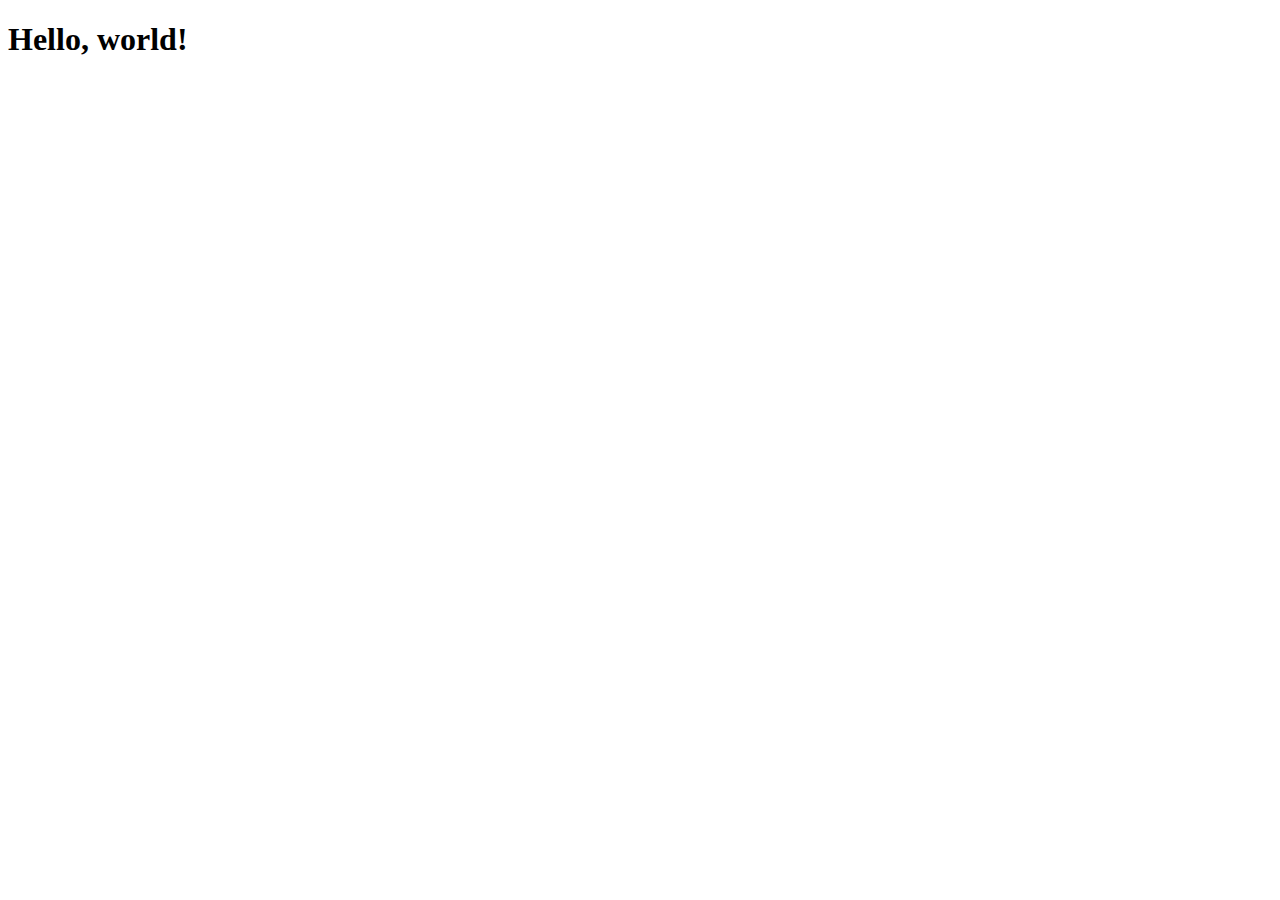
==== index.html @ 4cbec2df "Initial Commit" ====
<!doctype html>
<html lang="en">
  <head>
    <!-- Author: Devon Davidson
    Date: 3/10/2021 -->
    <meta charset="utf-8">
    <meta name="viewport" content="width=device-width, initial-scale=1, shrink-to-fit=no">
    <link rel="stylesheet" href="https://cdn.jsdelivr.net/npm/bootstrap@4.6.0/dist/css/bootstrap.min.css" integrity="sha384-B0vP5xmATw1+K9KRQjQERJvTumQW0nPEzvF6L/Z6nronJ3oUOFUFpCjEUQouq2+l" crossorigin="anonymous">

    <title>Devon Davidson</title>
  </head>
  <body>
    <h1>Hello, world!</h1>




    <script src="https://code.jquery.com/jquery-3.5.1.slim.min.js" integrity="sha384-DfXdz2htPH0lsSSs5nCTpuj/zy4C+OGpamoFVy38MVBnE+IbbVYUew+OrCXaRkfj" crossorigin="anonymous"></script>
    <script src="https://cdn.jsdelivr.net/npm/bootstrap@4.6.0/dist/js/bootstrap.bundle.min.js" integrity="sha384-Piv4xVNRyMGpqkS2by6br4gNJ7DXjqk09RmUpJ8jgGtD7zP9yug3goQfGII0yAns" crossorigin="anonymous"></script>
  </body>
</html>
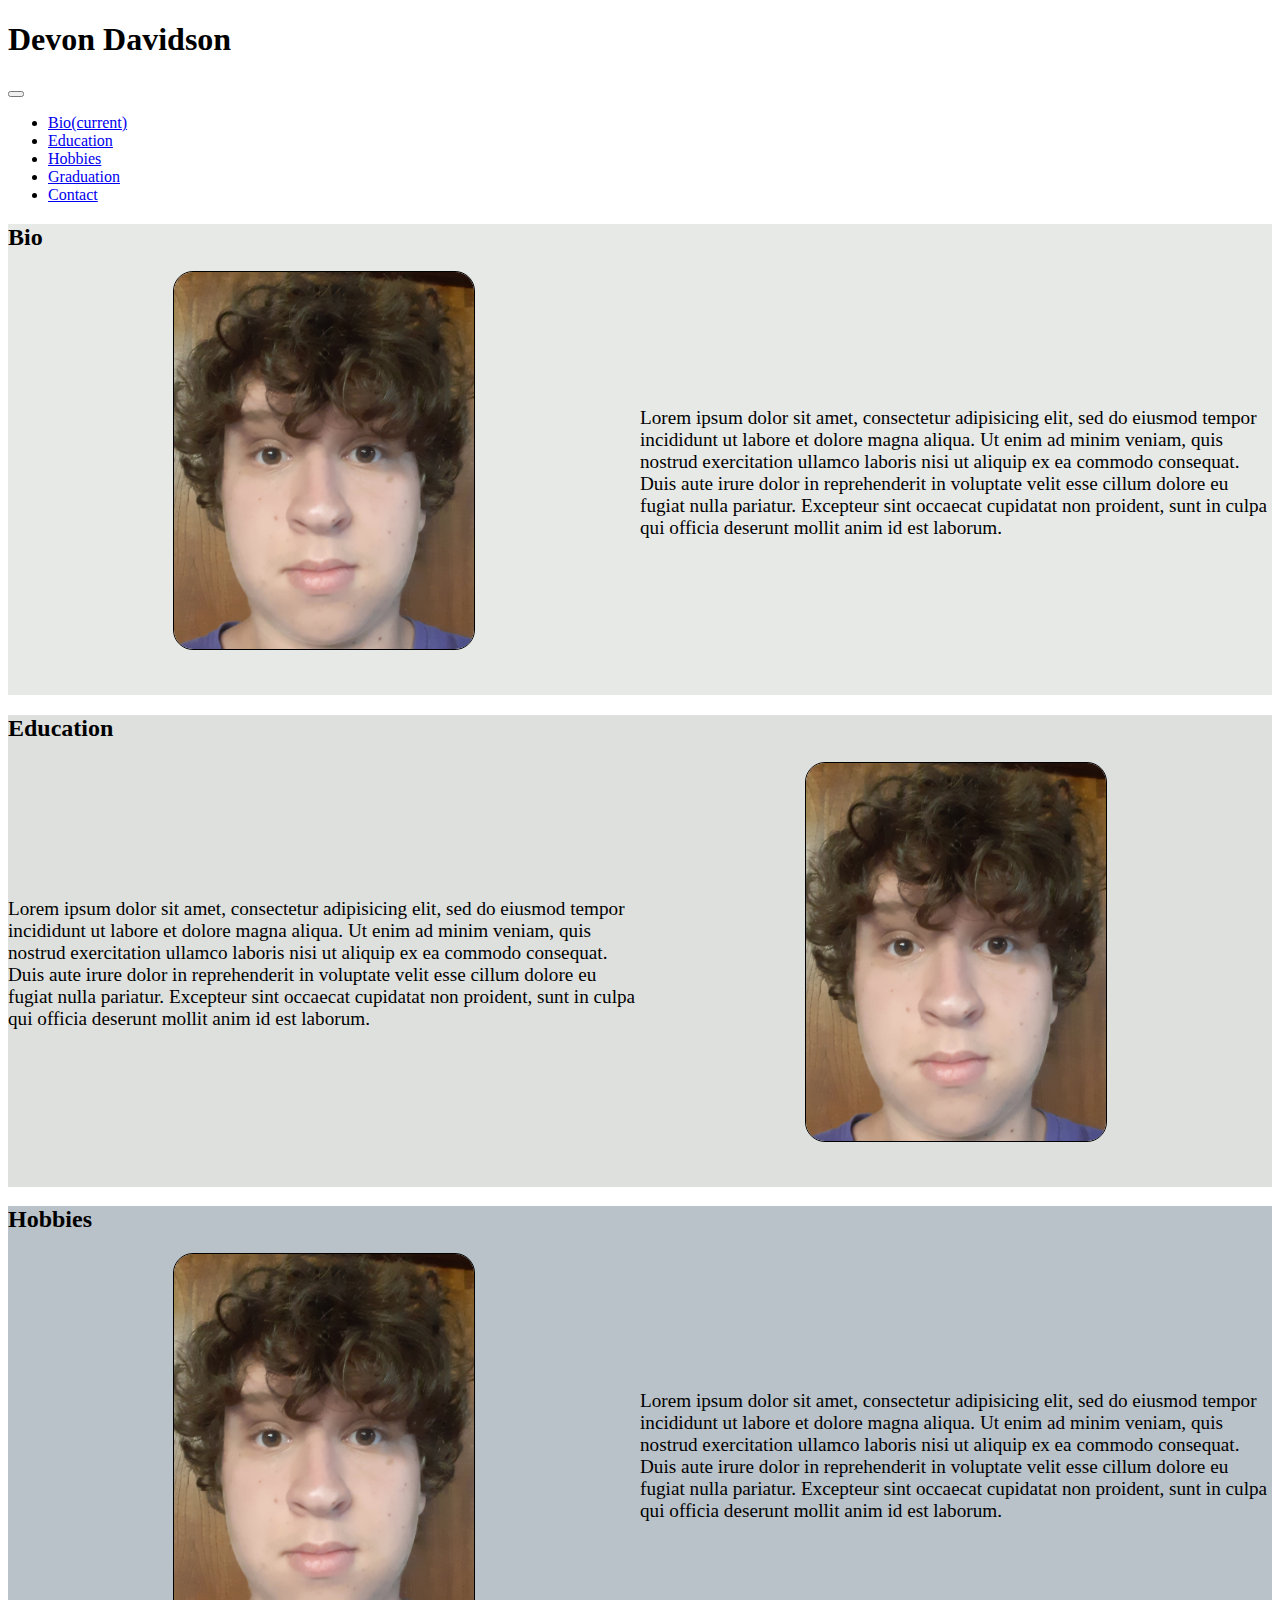
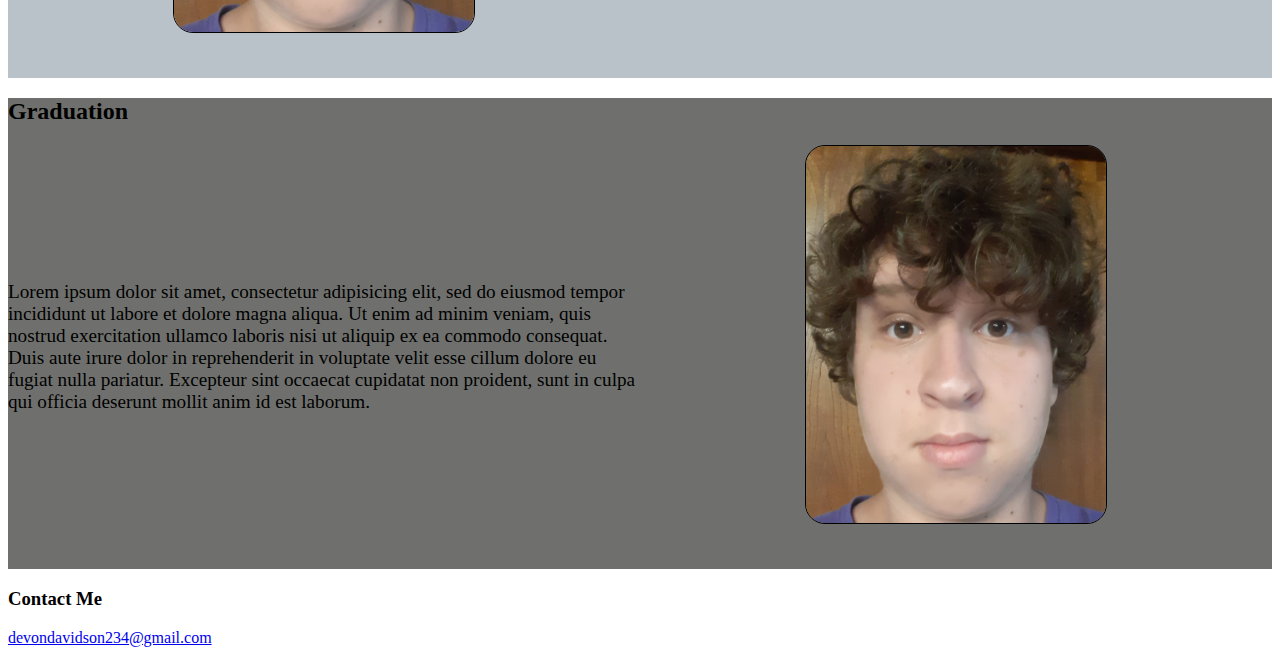
==== commit 7114331d: "Basic Layout Finished" ====
--- a/index.html
+++ b/index.html
@@ -1,21 +1,114 @@
 <!doctype html>
 <html lang="en">
-  <head>
-    <!-- Author: Devon Davidson
+
+<head>
+  <!-- Author: Devon Davidson
     Date: 3/10/2021 -->
-    <meta charset="utf-8">
-    <meta name="viewport" content="width=device-width, initial-scale=1, shrink-to-fit=no">
-    <link rel="stylesheet" href="https://cdn.jsdelivr.net/npm/bootstrap@4.6.0/dist/css/bootstrap.min.css" integrity="sha384-B0vP5xmATw1+K9KRQjQERJvTumQW0nPEzvF6L/Z6nronJ3oUOFUFpCjEUQouq2+l" crossorigin="anonymous">
+  <meta charset="utf-8">
+  <meta name="viewport" content="width=device-width, initial-scale=1, shrink-to-fit=no">
+  <link rel="stylesheet" href="https://cdn.jsdelivr.net/npm/bootstrap@4.6.0/dist/css/bootstrap.min.css" integrity="sha384-B0vP5xmATw1+K9KRQjQERJvTumQW0nPEzvF6L/Z6nronJ3oUOFUFpCjEUQouq2+l" crossorigin="anonymous">
+  <link rel="stylesheet" href="styles.css">
 
-    <title>Devon Davidson</title>
-  </head>
-  <body>
-    <h1>Hello, world!</h1>
+  <title>Devon Davidson</title>
+</head>
+
+<body>
+  <header class="bg-light">
+    <h1 class="text-center" id="top">Devon Davidson</h1>
+    <nav class="navbar navbar-expand-lg navbar-light bg-light border">
+      <button class="navbar-toggler" type="button" data-toggle="collapse" data-target="#navbarNav" aria-controls="navbarNav" aria-expanded="false" aria-label="Toggle navigation">
+        <span class="navbar-toggler-icon"></span>
+      </button>
+      <div class="collapse navbar-collapse" id="navbarNav">
+        <ul class="navbar-nav">
+          <li class="nav-item">
+            <a class="nav-link" href="#bio">Bio<span class="sr-only">(current)</span></a>
+          </li>
+          <li class="nav-item">
+            <a class="nav-link" href="#edu">Education</a>
+          </li>
+          <li class="nav-item">
+            <a class="nav-link" href="#hob">Hobbies</a>
+          </li>
+          <li class="nav-item">
+            <a class="nav-link" href="#gra">Graduation</a>
+          </li>
+          <li class="nav-item">
+            <a class="nav-link" href="#con">Contact</a>
+          </li>
+        </ul>
+      </div>
+    </nav>
+  </header>
+  <div id="bio">
+    <div class="container">
+      <h2>Bio</h2>
+      <div class="huh">
+        <div class="what">
+          <img src="what.jpg" alt="Me" width="300">
+        </div>
+        <div class="what">
+          Lorem ipsum dolor sit amet, consectetur adipisicing elit, sed do eiusmod tempor incididunt ut labore et dolore magna aliqua. Ut enim ad minim veniam, quis nostrud exercitation ullamco laboris nisi ut aliquip ex ea commodo consequat. Duis
+          aute
+          irure dolor in reprehenderit in voluptate velit esse cillum dolore eu fugiat nulla pariatur. Excepteur sint occaecat cupidatat non proident, sunt in culpa qui officia deserunt mollit anim id est laborum.
+        </div>
+      </div>
+    </div>
+  </div>
+  <div id="edu">
+    <div class="container">
+      <h2 class="text-right">Education</h2>
+      <div class="huh">
+        <div class="what">
+          Lorem ipsum dolor sit amet, consectetur adipisicing elit, sed do eiusmod tempor incididunt ut labore et dolore magna aliqua. Ut enim ad minim veniam, quis nostrud exercitation ullamco laboris nisi ut aliquip ex ea commodo consequat. Duis
+          aute
+          irure dolor in reprehenderit in voluptate velit esse cillum dolore eu fugiat nulla pariatur. Excepteur sint occaecat cupidatat non proident, sunt in culpa qui officia deserunt mollit anim id est laborum.
+        </div>
+        <div class="what">
+          <img src="what.jpg" alt="Me" width="300">
+        </div>
+      </div>
+    </div>
+  </div>
+  <div id="hob">
+    <div class="container">
+      <h2>Hobbies</h2>
+      <div class="huh">
+        <div class="what">
+          <img src="what.jpg" alt="Me" width="300">
+        </div>
+        <div class="what">
+          Lorem ipsum dolor sit amet, consectetur adipisicing elit, sed do eiusmod tempor incididunt ut labore et dolore magna aliqua. Ut enim ad minim veniam, quis nostrud exercitation ullamco laboris nisi ut aliquip ex ea commodo consequat. Duis
+          aute
+          irure dolor in reprehenderit in voluptate velit esse cillum dolore eu fugiat nulla pariatur. Excepteur sint occaecat cupidatat non proident, sunt in culpa qui officia deserunt mollit anim id est laborum.
+        </div>
+      </div>
+    </div>
+  </div>
+  <div id="gra">
+    <div class="container">
+      <h2 class="text-right">Graduation</h2>
+      <div class="huh">
+        <div class="what">
+          Lorem ipsum dolor sit amet, consectetur adipisicing elit, sed do eiusmod tempor incididunt ut labore et dolore magna aliqua. Ut enim ad minim veniam, quis nostrud exercitation ullamco laboris nisi ut aliquip ex ea commodo consequat. Duis
+          aute
+          irure dolor in reprehenderit in voluptate velit esse cillum dolore eu fugiat nulla pariatur. Excepteur sint occaecat cupidatat non proident, sunt in culpa qui officia deserunt mollit anim id est laborum.
+        </div>
+        <div class="what">
+          <img src="what.jpg" alt="Me" width="300">
+        </div>
+      </div>
+    </div>
+  </div>
+
+  <footer  id="con" class="bg-dark text-light p-5">
+    <h3 class="text-center">Contact Me</h3>
+    <p class="text-center pt-3"><a class="text-light text-decoration-none" href="mailto:devondavidson234@gmail.com">devondavidson234@gmail.com</a></p>
+  </footer>
 
 
+  <script src="https://code.jquery.com/jquery-3.5.1.slim.min.js" integrity="sha384-DfXdz2htPH0lsSSs5nCTpuj/zy4C+OGpamoFVy38MVBnE+IbbVYUew+OrCXaRkfj" crossorigin="anonymous"></script>
+  <script src="https://cdn.jsdelivr.net/npm/bootstrap@4.6.0/dist/js/bootstrap.bundle.min.js" integrity="sha384-Piv4xVNRyMGpqkS2by6br4gNJ7DXjqk09RmUpJ8jgGtD7zP9yug3goQfGII0yAns" crossorigin="anonymous"></script>
+</body>
 
-
-    <script src="https://code.jquery.com/jquery-3.5.1.slim.min.js" integrity="sha384-DfXdz2htPH0lsSSs5nCTpuj/zy4C+OGpamoFVy38MVBnE+IbbVYUew+OrCXaRkfj" crossorigin="anonymous"></script>
-    <script src="https://cdn.jsdelivr.net/npm/bootstrap@4.6.0/dist/js/bootstrap.bundle.min.js" integrity="sha384-Piv4xVNRyMGpqkS2by6br4gNJ7DXjqk09RmUpJ8jgGtD7zP9yug3goQfGII0yAns" crossorigin="anonymous"></script>
-  </body>
 </html>
--- a/styles.css
+++ b/styles.css
@@ -0,0 +1,32 @@
+/* Devon Davidson */
+
+.huh {
+  display: grid;
+  grid-template-columns: repeat(auto-fit, minmax(300px, 1fr));
+  padding-bottom: 20px;
+}
+
+.what {
+  font-size: 1.2em;
+  margin:auto;
+}
+
+img {
+  border: 1px solid black;
+  border-radius: 20px;
+  margin-bottom: 20px;
+}
+
+#bio {
+  background-color: #e7e9e7;
+}
+
+#edu {
+  background-color: #dee0de;
+}
+#hob {
+  background-color: #b9c2c9;
+}
+#gra {
+  background-color: #6f706d;
+}
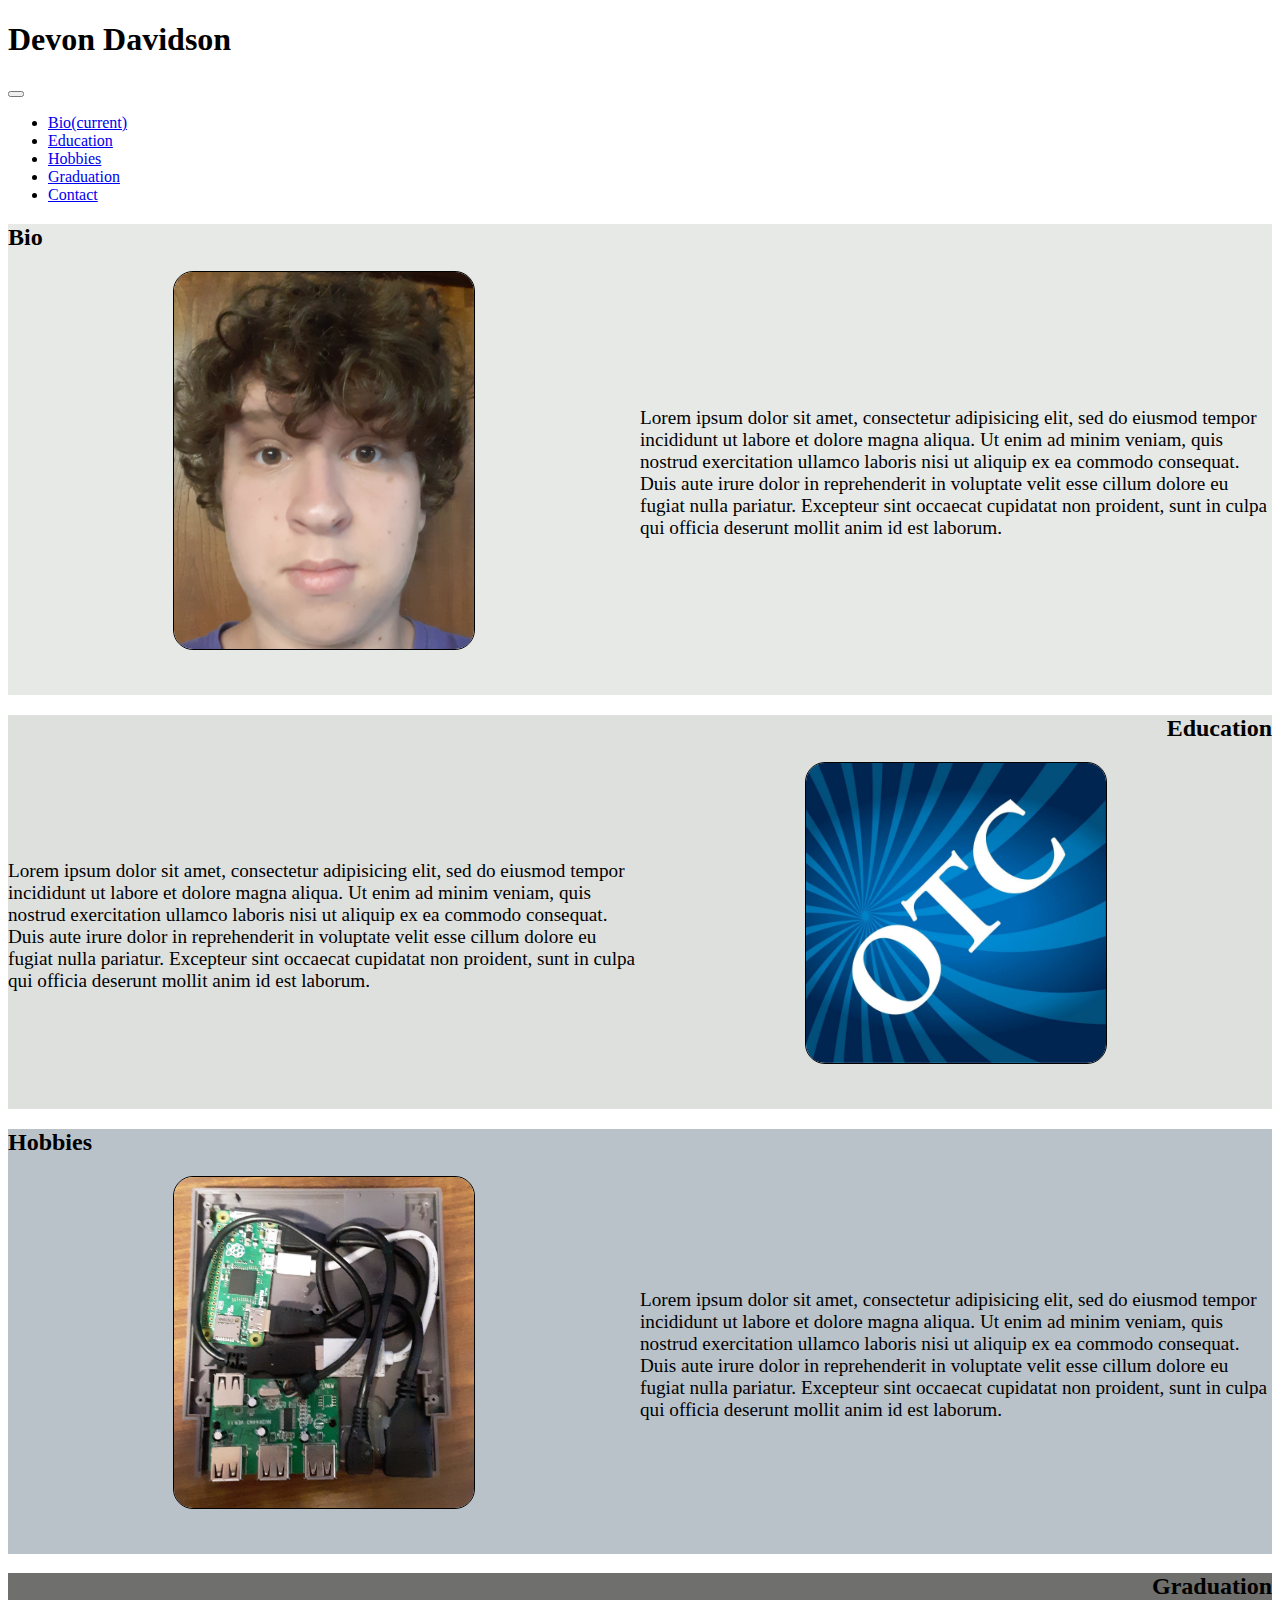
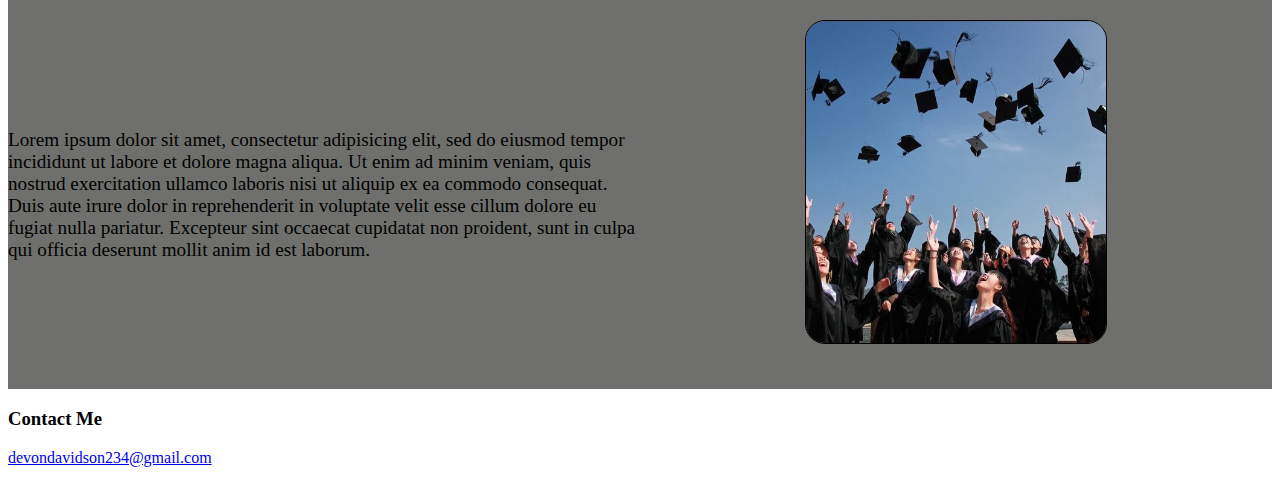
==== commit 20ff09f1: "Added Images and Responsiveness" ====
--- a/index.html
+++ b/index.html
@@ -57,15 +57,15 @@
   </div>
   <div id="edu">
     <div class="container">
-      <h2 class="text-right">Education</h2>
+      <h2 class="yes">Education</h2>
       <div class="huh">
         <div class="what">
           Lorem ipsum dolor sit amet, consectetur adipisicing elit, sed do eiusmod tempor incididunt ut labore et dolore magna aliqua. Ut enim ad minim veniam, quis nostrud exercitation ullamco laboris nisi ut aliquip ex ea commodo consequat. Duis
           aute
           irure dolor in reprehenderit in voluptate velit esse cillum dolore eu fugiat nulla pariatur. Excepteur sint occaecat cupidatat non proident, sunt in culpa qui officia deserunt mollit anim id est laborum.
         </div>
-        <div class="what">
-          <img src="what.jpg" alt="Me" width="300">
+        <div class="what row1">
+          <img src="otc.jpg" alt="Me" width="300">
         </div>
       </div>
     </div>
@@ -75,7 +75,7 @@
       <h2>Hobbies</h2>
       <div class="huh">
         <div class="what">
-          <img src="what.jpg" alt="Me" width="300">
+          <img src="thing.jpg" alt="Me" width="300">
         </div>
         <div class="what">
           Lorem ipsum dolor sit amet, consectetur adipisicing elit, sed do eiusmod tempor incididunt ut labore et dolore magna aliqua. Ut enim ad minim veniam, quis nostrud exercitation ullamco laboris nisi ut aliquip ex ea commodo consequat. Duis
@@ -87,15 +87,15 @@
   </div>
   <div id="gra">
     <div class="container">
-      <h2 class="text-right">Graduation</h2>
+      <h2 class="yes">Graduation</h2>
       <div class="huh">
         <div class="what">
           Lorem ipsum dolor sit amet, consectetur adipisicing elit, sed do eiusmod tempor incididunt ut labore et dolore magna aliqua. Ut enim ad minim veniam, quis nostrud exercitation ullamco laboris nisi ut aliquip ex ea commodo consequat. Duis
           aute
           irure dolor in reprehenderit in voluptate velit esse cillum dolore eu fugiat nulla pariatur. Excepteur sint occaecat cupidatat non proident, sunt in culpa qui officia deserunt mollit anim id est laborum.
         </div>
-        <div class="what">
-          <img src="what.jpg" alt="Me" width="300">
+        <div class="what row1">
+          <img src="gradu.jpg" alt="Me" width="300">
         </div>
       </div>
     </div>
--- a/styles.css
+++ b/styles.css
@@ -30,3 +30,21 @@
 #gra {
   background-color: #6f706d;
 }
+
+.yes {
+  text-align: right;
+}
+
+@media screen and (max-width: 768px) {
+  h2 {
+    text-align: center;
+  }
+
+  .yes {
+    text-align: center;
+  }
+
+  .row1 {
+    order: -1;
+  }
+}
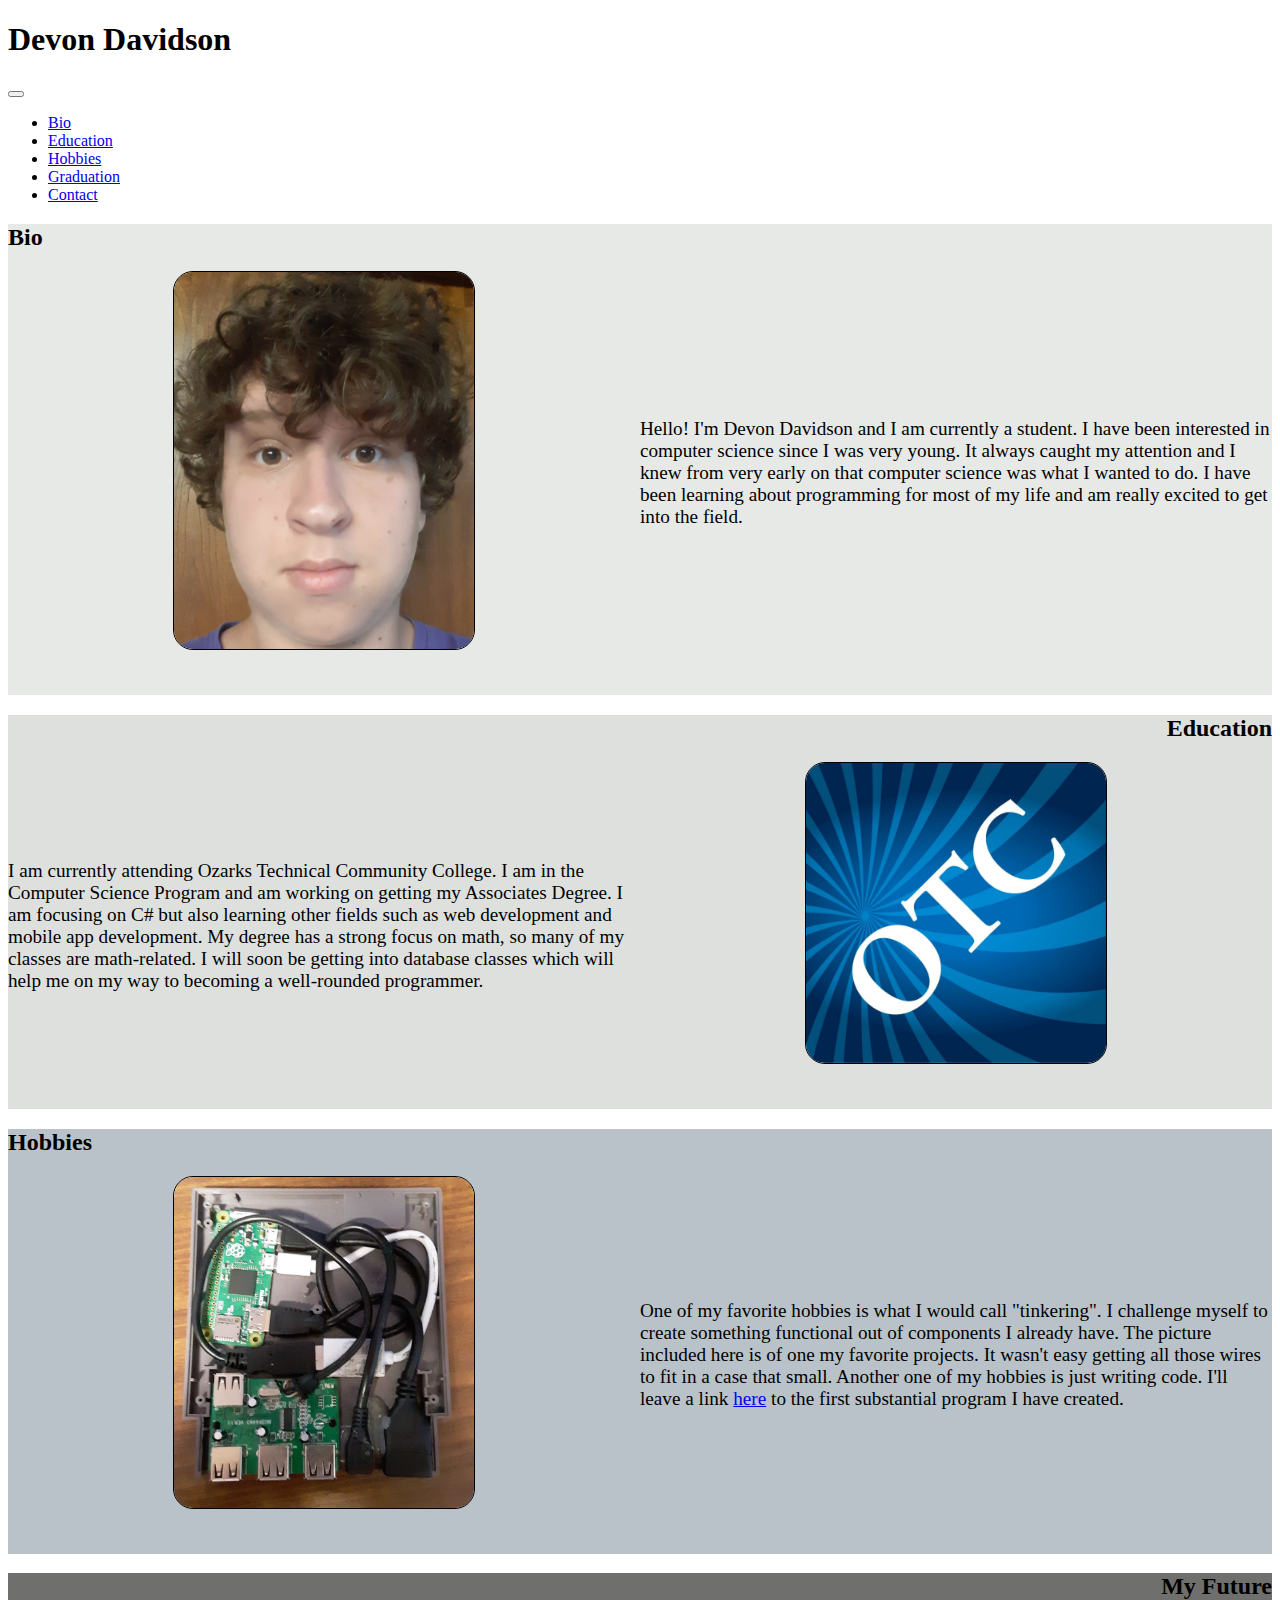
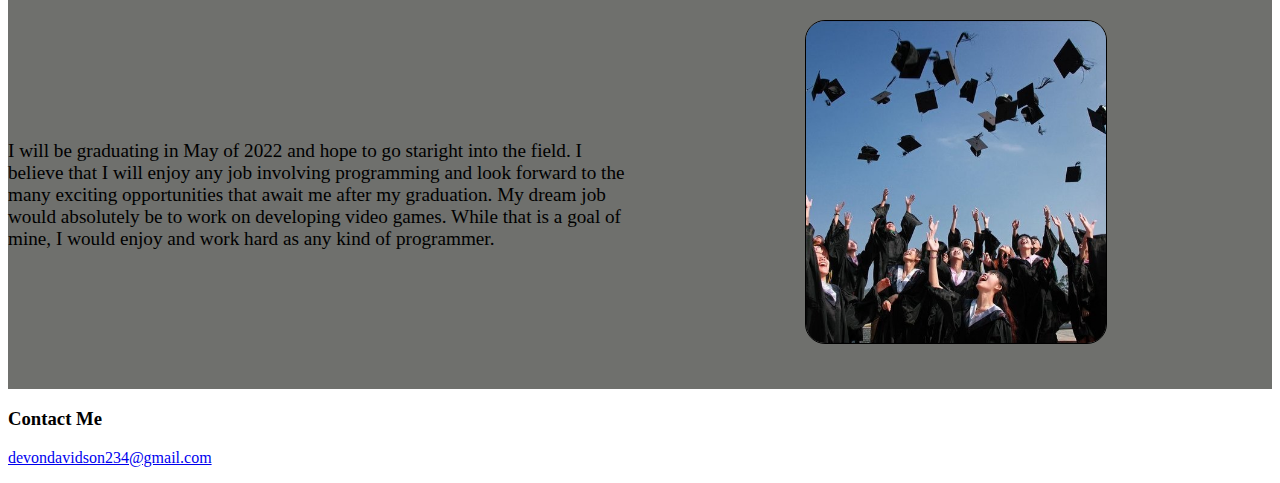
==== commit 9c601e58: "Added real text" ====
--- a/index.html
+++ b/index.html
@@ -22,7 +22,7 @@
       <div class="collapse navbar-collapse" id="navbarNav">
         <ul class="navbar-nav">
           <li class="nav-item">
-            <a class="nav-link" href="#bio">Bio<span class="sr-only">(current)</span></a>
+            <a class="nav-link" href="#bio">Bio</a>
           </li>
           <li class="nav-item">
             <a class="nav-link" href="#edu">Education</a>
@@ -48,9 +48,8 @@
           <img src="what.jpg" alt="Me" width="300">
         </div>
         <div class="what">
-          Lorem ipsum dolor sit amet, consectetur adipisicing elit, sed do eiusmod tempor incididunt ut labore et dolore magna aliqua. Ut enim ad minim veniam, quis nostrud exercitation ullamco laboris nisi ut aliquip ex ea commodo consequat. Duis
-          aute
-          irure dolor in reprehenderit in voluptate velit esse cillum dolore eu fugiat nulla pariatur. Excepteur sint occaecat cupidatat non proident, sunt in culpa qui officia deserunt mollit anim id est laborum.
+          Hello! I'm Devon Davidson and I am currently a student. I have been interested in computer science since I was very young. It always caught my attention and I knew from very early on that computer science was what I wanted to do.
+          I have been learning about programming for most of my life and am really excited to get into the field.
         </div>
       </div>
     </div>
@@ -60,9 +59,9 @@
       <h2 class="yes">Education</h2>
       <div class="huh">
         <div class="what">
-          Lorem ipsum dolor sit amet, consectetur adipisicing elit, sed do eiusmod tempor incididunt ut labore et dolore magna aliqua. Ut enim ad minim veniam, quis nostrud exercitation ullamco laboris nisi ut aliquip ex ea commodo consequat. Duis
-          aute
-          irure dolor in reprehenderit in voluptate velit esse cillum dolore eu fugiat nulla pariatur. Excepteur sint occaecat cupidatat non proident, sunt in culpa qui officia deserunt mollit anim id est laborum.
+          I am currently attending Ozarks Technical Community College. I am in the Computer Science Program and am working on getting my Associates Degree. I am focusing on C# but also learning other fields such as web development and mobile app
+          development.
+          My degree has a strong focus on math, so many of my classes are math-related. I will soon be getting into database classes which will help me on my way to becoming a well-rounded programmer.
         </div>
         <div class="what row1">
           <img src="otc.jpg" alt="Me" width="300">
@@ -78,21 +77,21 @@
           <img src="thing.jpg" alt="Me" width="300">
         </div>
         <div class="what">
-          Lorem ipsum dolor sit amet, consectetur adipisicing elit, sed do eiusmod tempor incididunt ut labore et dolore magna aliqua. Ut enim ad minim veniam, quis nostrud exercitation ullamco laboris nisi ut aliquip ex ea commodo consequat. Duis
-          aute
-          irure dolor in reprehenderit in voluptate velit esse cillum dolore eu fugiat nulla pariatur. Excepteur sint occaecat cupidatat non proident, sunt in culpa qui officia deserunt mollit anim id est laborum.
+          One of my favorite hobbies is what I would call "tinkering". I challenge myself to create something functional out of components I already have. The picture included here is of one my favorite projects. It wasn't easy getting all those
+          wires to fit in a case that small.
+          Another one of my hobbies is just writing code. I'll leave a link <a href="connect4/Connect4.html" target="_blank">here</a> to the first substantial program I have created.
         </div>
       </div>
     </div>
   </div>
   <div id="gra">
     <div class="container">
-      <h2 class="yes">Graduation</h2>
+      <h2 class="yes">My Future</h2>
       <div class="huh">
         <div class="what">
-          Lorem ipsum dolor sit amet, consectetur adipisicing elit, sed do eiusmod tempor incididunt ut labore et dolore magna aliqua. Ut enim ad minim veniam, quis nostrud exercitation ullamco laboris nisi ut aliquip ex ea commodo consequat. Duis
-          aute
-          irure dolor in reprehenderit in voluptate velit esse cillum dolore eu fugiat nulla pariatur. Excepteur sint occaecat cupidatat non proident, sunt in culpa qui officia deserunt mollit anim id est laborum.
+          I will be graduating in May of 2022 and hope to go staright into the field. I believe that I will enjoy any job involving programming and look forward to the many exciting opportunities that await me after my graduation. My dream job would
+          absolutely be to work on developing video games.
+          While that is a goal of mine, I would enjoy and work hard as any kind of programmer.
         </div>
         <div class="what row1">
           <img src="gradu.jpg" alt="Me" width="300">
@@ -101,7 +100,7 @@
     </div>
   </div>
 
-  <footer  id="con" class="bg-dark text-light p-5">
+  <footer id="con" class="bg-dark text-light p-5">
     <h3 class="text-center">Contact Me</h3>
     <p class="text-center pt-3"><a class="text-light text-decoration-none" href="mailto:devondavidson234@gmail.com">devondavidson234@gmail.com</a></p>
   </footer>
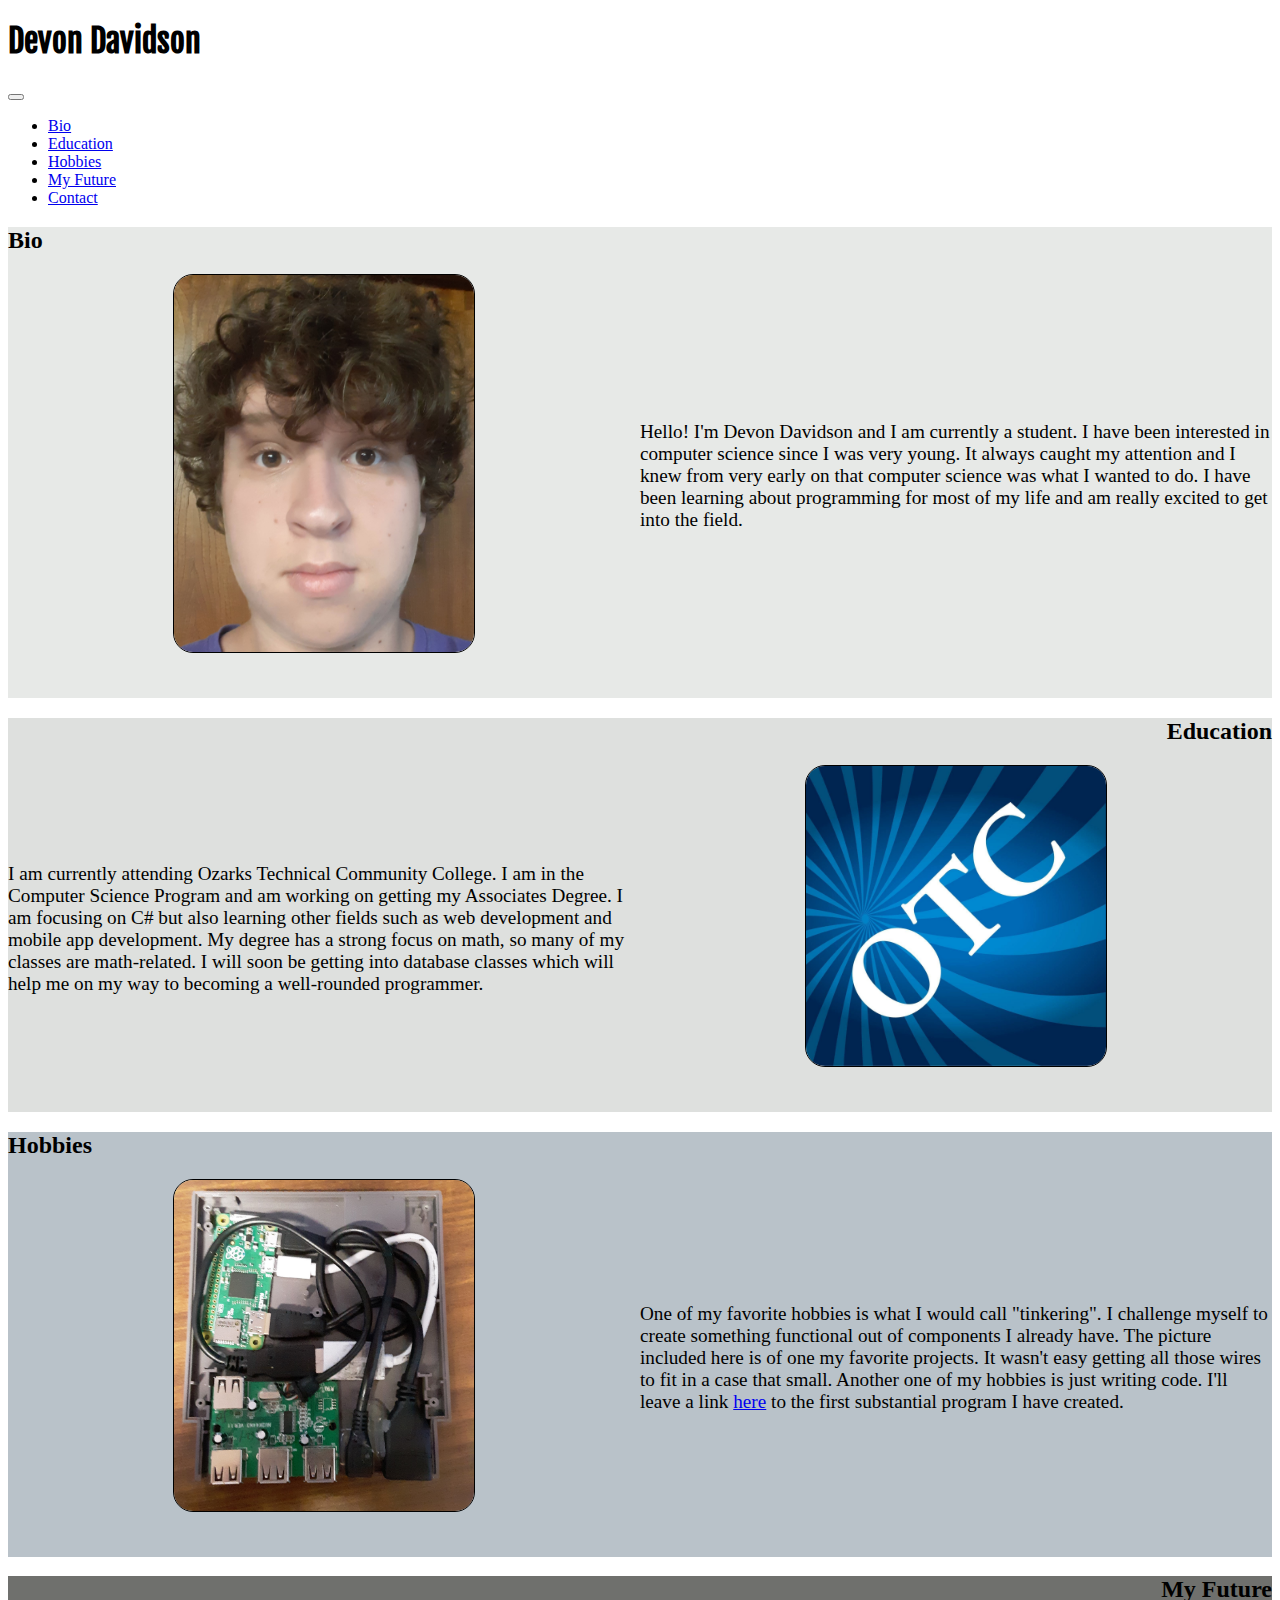
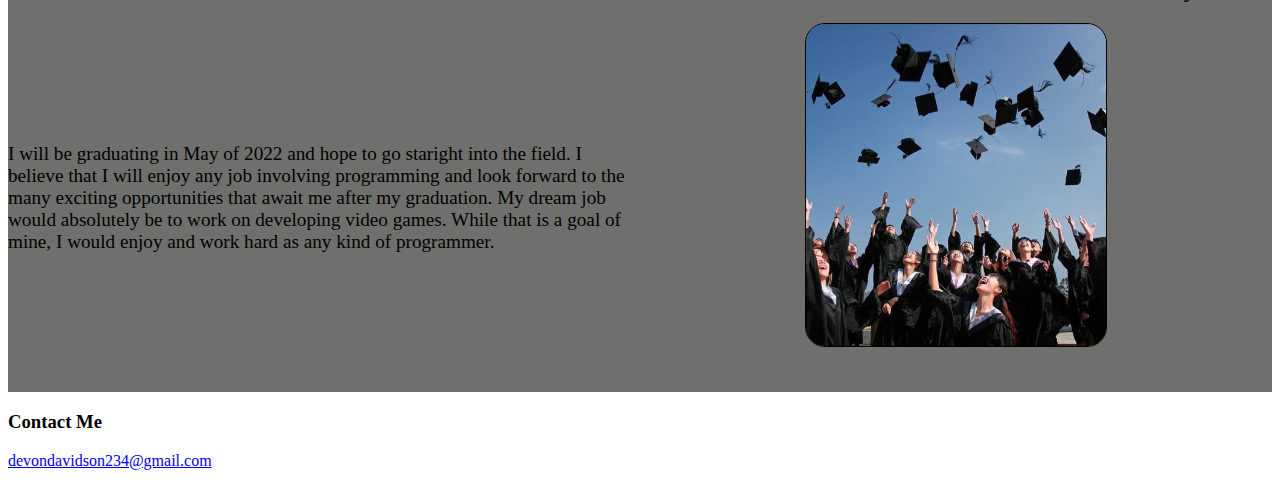
==== commit 2e56a9fb: "Finished Porject" ====
--- a/index.html
+++ b/index.html
@@ -8,12 +8,13 @@
   <meta name="viewport" content="width=device-width, initial-scale=1, shrink-to-fit=no">
   <link rel="stylesheet" href="https://cdn.jsdelivr.net/npm/bootstrap@4.6.0/dist/css/bootstrap.min.css" integrity="sha384-B0vP5xmATw1+K9KRQjQERJvTumQW0nPEzvF6L/Z6nronJ3oUOFUFpCjEUQouq2+l" crossorigin="anonymous">
   <link rel="stylesheet" href="styles.css">
-
+  <link rel="preconnect" href="https://fonts.gstatic.com">
+  <link href="https://fonts.googleapis.com/css2?family=Fjalla+One&display=swap" rel="stylesheet">
   <title>Devon Davidson</title>
 </head>
 
 <body>
-  <header class="bg-light">
+  <header class="bg-light pt-1">
     <h1 class="text-center" id="top">Devon Davidson</h1>
     <nav class="navbar navbar-expand-lg navbar-light bg-light border">
       <button class="navbar-toggler" type="button" data-toggle="collapse" data-target="#navbarNav" aria-controls="navbarNav" aria-expanded="false" aria-label="Toggle navigation">
@@ -31,7 +32,7 @@
             <a class="nav-link" href="#hob">Hobbies</a>
           </li>
           <li class="nav-item">
-            <a class="nav-link" href="#gra">Graduation</a>
+            <a class="nav-link" href="#gra">My Future</a>
           </li>
           <li class="nav-item">
             <a class="nav-link" href="#con">Contact</a>
--- a/styles.css
+++ b/styles.css
@@ -15,6 +15,10 @@
   border: 1px solid black;
   border-radius: 20px;
   margin-bottom: 20px;
+}
+
+#top {
+  font-family: 'Fjalla One', sans-serif;
 }
 
 #bio {
